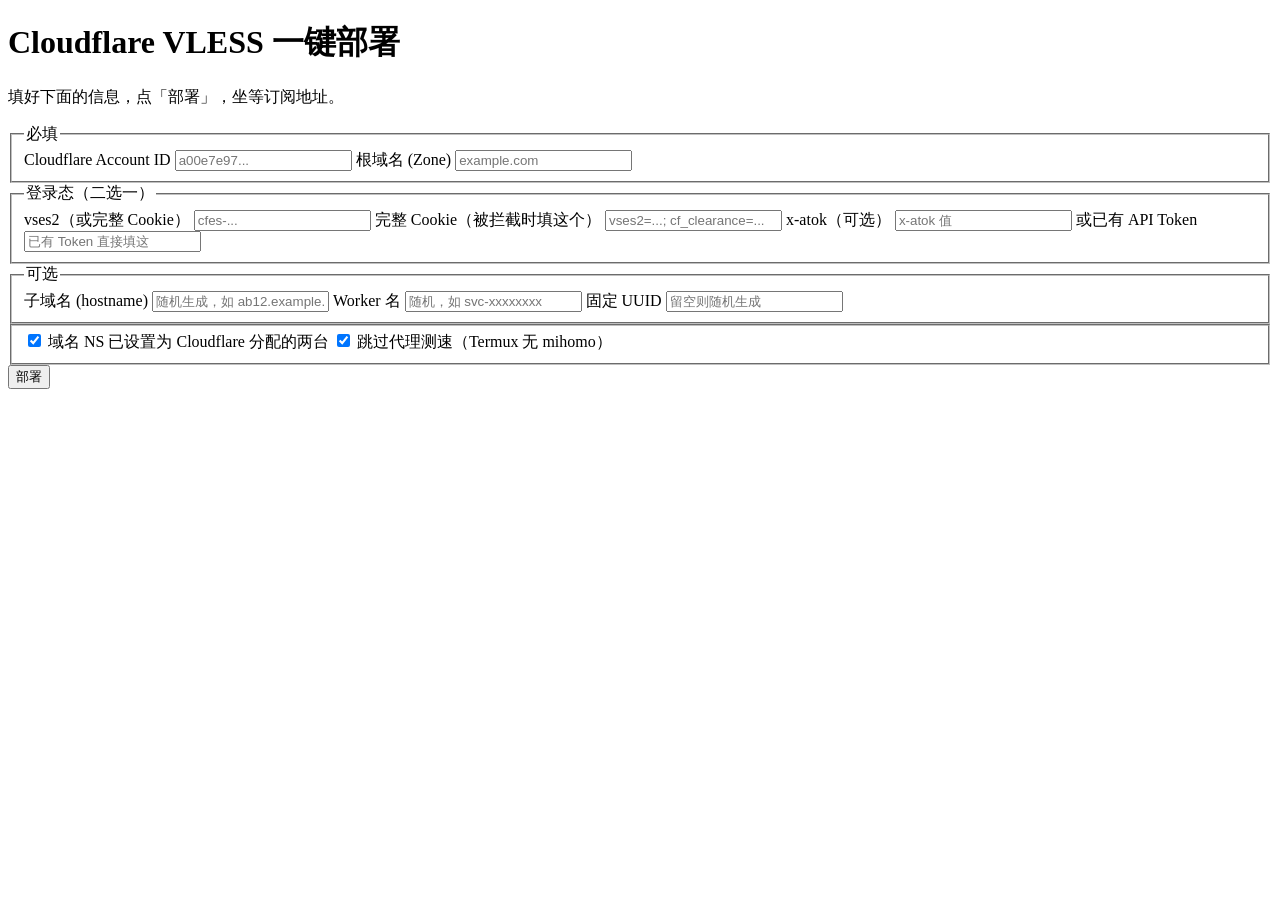
==== web/public/index.html @ 9e320de1 "feat: 网页版一键部署工具 (零依赖 Node Web UI) - lib/deploy.mjs: 抽出可调用部署核心 (runDeploy + 纯函数), 去掉 process.exit - w" ====
<!DOCTYPE html>
<html lang="zh-CN">
<head>
  <meta charset="UTF-8" />
  <meta name="viewport" content="width=device-width, initial-scale=1.0" />
  <title>Cloudflare VLESS 一键部署</title>
  <link rel="stylesheet" href="/style.css" />
</head>
<body>
  <main class="card">
    <h1>Cloudflare VLESS 一键部署</h1>
    <p class="sub">填好下面的信息，点「部署」，坐等订阅地址。</p>

    <form id="deploy-form">
      <fieldset>
        <legend>必填</legend>
        <label>Cloudflare Account ID
          <input type="text" name="accountId" placeholder="a00e7e97..." required />
        </label>
        <label>根域名 (Zone)
          <input type="text" name="zone" placeholder="example.com" required />
        </label>
      </fieldset>

      <fieldset>
        <legend>登录态（二选一）</legend>
        <label>vses2（或完整 Cookie）
          <input type="text" name="vses2" placeholder="cfes-..." autocomplete="off" />
        </label>
        <label>完整 Cookie（被拦截时填这个）
          <input type="text" name="cookie" placeholder="vses2=...; cf_clearance=..." autocomplete="off" />
        </label>
        <label>x-atok（可选）
          <input type="text" name="atok" placeholder="x-atok 值" autocomplete="off" />
        </label>
        <label>或已有 API Token
          <input type="text" name="token" placeholder="已有 Token 直接填这" autocomplete="off" />
        </label>
      </fieldset>

      <fieldset>
        <legend>可选</legend>
        <label>子域名 (hostname)
          <input type="text" name="hostname" placeholder="随机生成，如 ab12.example.com" />
        </label>
        <label>Worker 名
          <input type="text" name="workerName" placeholder="随机，如 svc-xxxxxxxx" />
        </label>
        <label>固定 UUID
          <input type="text" name="uuid" placeholder="留空则随机生成" />
        </label>
      </fieldset>

      <fieldset class="checks">
        <label class="check"><input type="checkbox" name="assumeNsReady" checked /> 域名 NS 已设置为 Cloudflare 分配的两台</label>
        <label class="check"><input type="checkbox" name="skipTest" checked /> 跳过代理测速（Termux 无 mihomo）</label>
      </fieldset>

      <button type="submit" id="deploy-btn">部署</button>
    </form>

    <section id="log" class="log" hidden></section>

    <section id="result" class="result" hidden>
      <h2>部署完成 🎉</h2>
      <p>订阅地址：</p>
      <div class="sub-row">
        <code id="sub-url"></code>
        <button id="copy-btn" type="button">复制</button>
      </div>
      <p class="hint">把这个地址导入 Clash Verge / v2rayN / Mihomo 即可使用。</p>
    </section>
  </main>

  <script src="/app.js"></script>
</body>
</html>
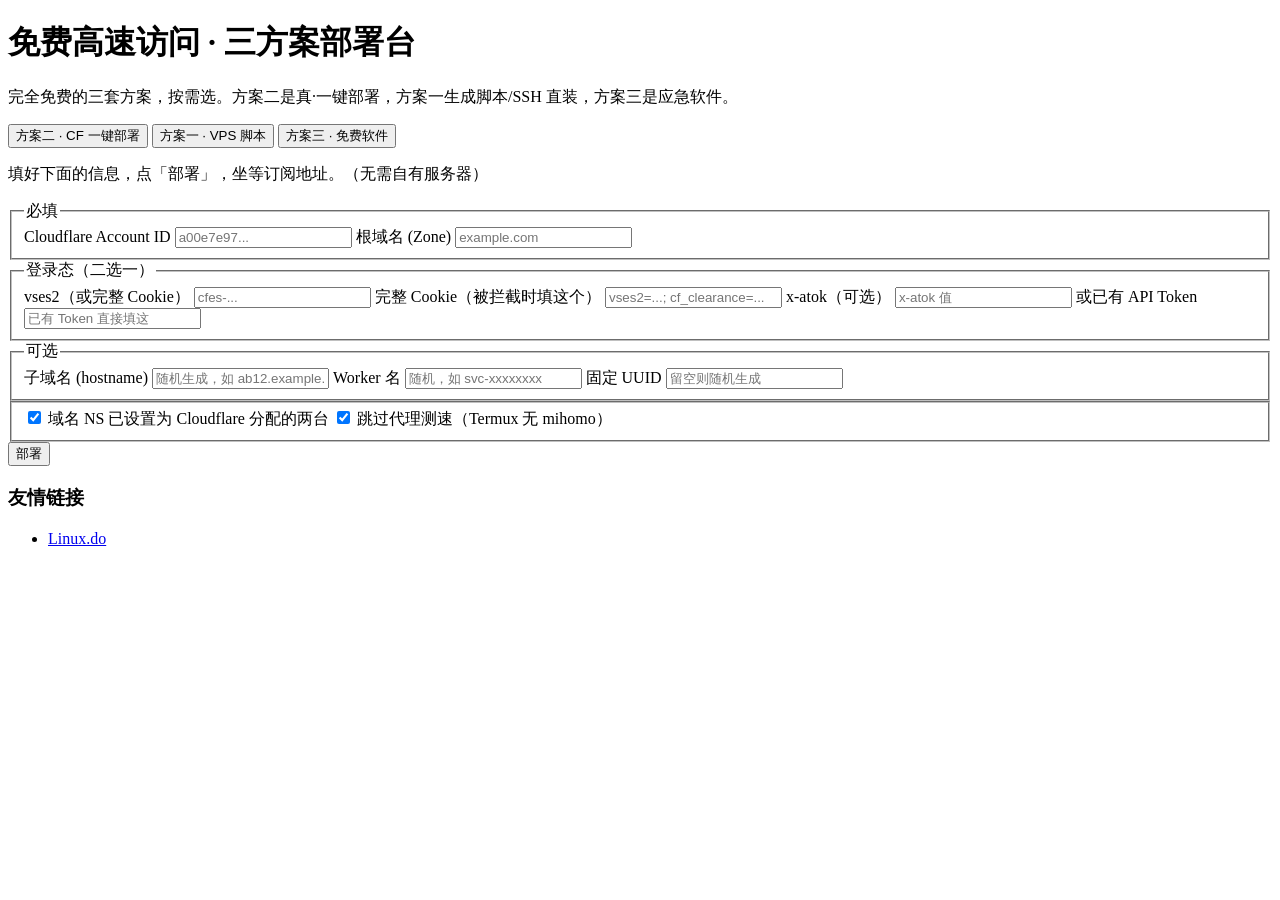
==== commit fc2dd356: "feat: 网站扩展为三方案部署台 (方案一 VPS 脚本 + 方案三 免费软件) - lib/gen-command.mjs: 非交互 sing-box 安装脚本生成器 (VLESS+Reality" ====
--- a/web/public/index.html
+++ b/web/public/index.html
@@ -3,73 +3,216 @@
 <head>
   <meta charset="UTF-8" />
   <meta name="viewport" content="width=device-width, initial-scale=1.0" />
-  <title>Cloudflare VLESS 一键部署</title>
+  <title>免费高速访问 · 三方案一键部署</title>
   <link rel="stylesheet" href="/style.css" />
 </head>
 <body>
   <main class="card">
-    <h1>Cloudflare VLESS 一键部署</h1>
-    <p class="sub">填好下面的信息，点「部署」，坐等订阅地址。</p>
-
-    <form id="deploy-form">
-      <fieldset>
-        <legend>必填</legend>
-        <label>Cloudflare Account ID
-          <input type="text" name="accountId" placeholder="a00e7e97..." required />
-        </label>
-        <label>根域名 (Zone)
-          <input type="text" name="zone" placeholder="example.com" required />
-        </label>
-      </fieldset>
-
-      <fieldset>
-        <legend>登录态（二选一）</legend>
-        <label>vses2（或完整 Cookie）
-          <input type="text" name="vses2" placeholder="cfes-..." autocomplete="off" />
-        </label>
-        <label>完整 Cookie（被拦截时填这个）
-          <input type="text" name="cookie" placeholder="vses2=...; cf_clearance=..." autocomplete="off" />
-        </label>
-        <label>x-atok（可选）
-          <input type="text" name="atok" placeholder="x-atok 值" autocomplete="off" />
-        </label>
-        <label>或已有 API Token
-          <input type="text" name="token" placeholder="已有 Token 直接填这" autocomplete="off" />
-        </label>
-      </fieldset>
-
-      <fieldset>
-        <legend>可选</legend>
-        <label>子域名 (hostname)
-          <input type="text" name="hostname" placeholder="随机生成，如 ab12.example.com" />
-        </label>
-        <label>Worker 名
-          <input type="text" name="workerName" placeholder="随机，如 svc-xxxxxxxx" />
-        </label>
-        <label>固定 UUID
-          <input type="text" name="uuid" placeholder="留空则随机生成" />
-        </label>
-      </fieldset>
-
-      <fieldset class="checks">
-        <label class="check"><input type="checkbox" name="assumeNsReady" checked /> 域名 NS 已设置为 Cloudflare 分配的两台</label>
-        <label class="check"><input type="checkbox" name="skipTest" checked /> 跳过代理测速（Termux 无 mihomo）</label>
-      </fieldset>
-
-      <button type="submit" id="deploy-btn">部署</button>
-    </form>
-
-    <section id="log" class="log" hidden></section>
-
-    <section id="result" class="result" hidden>
-      <h2>部署完成 🎉</h2>
-      <p>订阅地址：</p>
-      <div class="sub-row">
-        <code id="sub-url"></code>
-        <button id="copy-btn" type="button">复制</button>
-      </div>
-      <p class="hint">把这个地址导入 Clash Verge / v2rayN / Mihomo 即可使用。</p>
+    <h1>免费高速访问 · 三方案部署台</h1>
+    <p class="sub">完全免费的三套方案，按需选。方案二是真·一键部署，方案一生成脚本/SSH 直装，方案三是应急软件。</p>
+
+    <nav class="tabs">
+      <button class="tab active" data-tab="plan2">方案二 · CF 一键部署</button>
+      <button class="tab" data-tab="plan1">方案一 · VPS 脚本</button>
+      <button class="tab" data-tab="plan3">方案三 · 免费软件</button>
+    </nav>
+
+    <!-- ===================== 方案二 ===================== -->
+    <section id="plan2" class="tab-panel">
+      <p class="panel-hint">填好下面的信息，点「部署」，坐等订阅地址。（无需自有服务器）</p>
+      <form id="deploy-form">
+        <fieldset>
+          <legend>必填</legend>
+          <label>Cloudflare Account ID
+            <input type="text" name="accountId" placeholder="a00e7e97..." required />
+          </label>
+          <label>根域名 (Zone)
+            <input type="text" name="zone" placeholder="example.com" required />
+          </label>
+        </fieldset>
+        <fieldset>
+          <legend>登录态（二选一）</legend>
+          <label>vses2（或完整 Cookie）
+            <input type="text" name="vses2" placeholder="cfes-..." autocomplete="off" />
+          </label>
+          <label>完整 Cookie（被拦截时填这个）
+            <input type="text" name="cookie" placeholder="vses2=...; cf_clearance=..." autocomplete="off" />
+          </label>
+          <label>x-atok（可选）
+            <input type="text" name="atok" placeholder="x-atok 值" autocomplete="off" />
+          </label>
+          <label>或已有 API Token
+            <input type="text" name="token" placeholder="已有 Token 直接填这" autocomplete="off" />
+          </label>
+        </fieldset>
+        <fieldset>
+          <legend>可选</legend>
+          <label>子域名 (hostname)
+            <input type="text" name="hostname" placeholder="随机生成，如 ab12.example.com" />
+          </label>
+          <label>Worker 名
+            <input type="text" name="workerName" placeholder="随机，如 svc-xxxxxxxx" />
+          </label>
+          <label>固定 UUID
+            <input type="text" name="uuid" placeholder="留空则随机生成" />
+          </label>
+        </fieldset>
+        <fieldset class="checks">
+          <label class="check"><input type="checkbox" name="assumeNsReady" checked /> 域名 NS 已设置为 Cloudflare 分配的两台</label>
+          <label class="check"><input type="checkbox" name="skipTest" checked /> 跳过代理测速（Termux 无 mihomo）</label>
+        </fieldset>
+        <button type="submit" id="deploy-btn">部署</button>
+      </form>
+      <section id="log" class="log" hidden></section>
+      <section id="result" class="result" hidden>
+        <h2>部署完成 🎉</h2>
+        <p>订阅地址：</p>
+        <div class="sub-row">
+          <code id="sub-url"></code>
+          <button id="copy-btn" type="button">复制</button>
+        </div>
+        <p class="hint">把这个地址导入 Clash Verge / v2rayN / Mihomo 即可使用。</p>
+      </section>
     </section>
+
+    <!-- ===================== 方案一 ===================== -->
+    <section id="plan1" class="tab-panel" hidden>
+      <p class="panel-hint">免费小鸡（甲骨文/谷歌云/各路神仙机）上自建 sing-box。下方先生成安装脚本，再可选 SSH 直装。</p>
+
+      <div class="sub-tabs">
+        <button class="sub-tab active" data-sub="gen">① 生成安装脚本</button>
+        <button class="sub-tab" data-sub="ssh">② SSH 一键部署</button>
+        <button class="sub-tab" data-sub="lazy">懒人法 · fscarmen</button>
+      </div>
+
+      <!-- 生成脚本 -->
+      <div id="gen" class="sub-panel">
+        <fieldset>
+          <legend>脚本参数</legend>
+          <label>协议
+            <select name="protocol">
+              <option value="vless-reality">VLESS + Reality（推荐，免域名免证书）</option>
+              <option value="vless-ws">VLESS + WS + TLS（需域名证书）</option>
+              <option value="trojan">Trojan（需域名证书）</option>
+            </select>
+          </label>
+          <label>端口
+            <input type="text" name="port" value="443" />
+          </label>
+          <label>伪装域名 (Reality server_name)
+            <input type="text" name="serverName" value="www.apple.com" />
+          </label>
+          <label>固定 UUID（留空则脚本自动生成）
+            <input type="text" name="uuid" placeholder="留空随机" autocomplete="off" />
+          </label>
+          <label>客户端备注名
+            <input type="text" name="name" value="CF-VPS" />
+          </label>
+        </fieldset>
+        <button type="button" id="gen-btn">生成命令</button>
+        <section id="gen-out" class="result" hidden>
+          <p>复制下面的脚本，在 VPS 上 <code>bash &lt;脚本&gt;</code> 直接跑：</p>
+          <pre id="gen-script" class="code-block"></pre>
+          <div class="sub-row">
+            <button id="gen-copy" type="button">复制脚本</button>
+          </div>
+        </section>
+      </div>
+
+      <!-- SSH 直装 -->
+      <div id="ssh" class="sub-panel" hidden>
+        <fieldset>
+          <legend>VPS 连接信息</legend>
+          <label>主机地址 (host)
+            <input type="text" name="sshHost" placeholder="1.2.3.4 或 vps.example.com" autocomplete="off" />
+          </label>
+          <label>SSH 端口
+            <input type="text" name="sshPort" value="22" />
+          </label>
+          <label>用户名
+            <input type="text" name="sshUser" placeholder="root" autocomplete="off" />
+          </label>
+          <label>密码
+            <input type="password" name="sshPass" placeholder="VPS 登录密码" autocomplete="off" />
+          </label>
+        </fieldset>
+        <fieldset>
+          <legend>脚本参数（同「生成脚本」）</legend>
+          <label>协议
+            <select name="sshProtocol">
+              <option value="vless-reality">VLESS + Reality（推荐）</option>
+              <option value="vless-ws">VLESS + WS + TLS</option>
+              <option value="trojan">Trojan</option>
+            </select>
+          </label>
+          <label>端口
+            <input type="text" name="sshPort2" value="443" />
+          </label>
+          <label>伪装域名
+            <input type="text" name="sshServerName" value="www.apple.com" />
+          </label>
+        </fieldset>
+        <button type="button" id="ssh-btn">SSH 一键部署</button>
+        <section id="ssh-log" class="log" hidden></section>
+        <section id="ssh-result" class="result" hidden>
+          <h2>部署完成 🎉</h2>
+          <p>分享链接：</p>
+          <div class="sub-row">
+            <code id="ssh-url"></code>
+            <button id="ssh-copy" type="button">复制</button>
+          </div>
+          <p class="hint">复制到 v2rayN / Clash 即可使用。</p>
+        </section>
+      </div>
+
+      <!-- 懒人法 -->
+      <div id="lazy" class="sub-panel" hidden>
+        <p>社区一键脚本（交互式菜单，跑起来后按提示选 <b>安装 sing-box → VLESS-Reality → 端口 443</b>）：</p>
+        <pre class="code-block">bash &lt;(curl -fsSL https://raw.githubusercontent.com/fscarmen/sing-box/main/sing-box.sh)</pre>
+        <p class="hint">跑完屏幕会输出 <code>vless://...</code> 链接，直接丢进客户端即可。注意：菜单是交互式的，SSH 直装请改用上方「生成安装脚本」方式（非交互）。</p>
+      </div>
+    </section>
+
+    <!-- ===================== 方案三 ===================== -->
+    <section id="plan3" class="tab-panel" hidden>
+      <p class="panel-hint">不折腾服务器时的应急方案，纯客户端软件，手机党友好。</p>
+      <div class="cards">
+        <div class="info-card">
+          <h3>nthlink</h3>
+          <p>主打“一键就能用”，Win / macOS / 安卓端无需复杂配置，不限速。节点少，晚高峰略挤。</p>
+          <a href="https://nthlink.com/" target="_blank" rel="noopener">官网下载 ↗</a>
+        </div>
+        <div class="info-card">
+          <h3>Lantern（蓝灯）</h3>
+          <p>老牌免费客户端，注册后可用一定额度。免费层有流量/速度限制，部分节点易被针对性封锁。</p>
+          <a href="https://getlantern.org/" target="_blank" rel="noopener">官网下载 ↗</a>
+        </div>
+        <div class="info-card">
+          <h3>Cloudflare WARP</h3>
+          <p>1.1.1.1 客户端一键连。若开通 CF Zero Trust，可获更稳定高速流量。系统级 VPN，适合兜底。</p>
+          <a href="https://one.one.one.one/" target="_blank" rel="noopener">官网 ↗</a>
+        </div>
+        <div class="info-card">
+          <h3>ProtonVPN</h3>
+          <p>永久免费层不限流量，速度有限但极度抗封锁。适合长期挂一个保底通道。</p>
+          <a href="https://protonvpn.com/" target="_blank" rel="noopener">官网 ↗</a>
+        </div>
+      </div>
+
+      <div class="gift">
+        <h3>附赠：0 成本注册美区 Apple ID</h3>
+        <ol>
+          <li>浏览器打开 <code>https://www.icloud.com.cn/</code>，地区选 <b>美国</b>。</li>
+          <li>手机号<b>直接填你的 +86 手机号</b>（可正常收验证码）。</li>
+          <li>注册好后去 App Store 登录，即可下载 Shadowrocket / Stash 等（仅下 App，<b>别绑国区付款方式</b>）。</li>
+        </ol>
+      </div>
+    </section>
+
+    <footer class="friend-links">
+      <h3>友情链接</h3>
+      <ul><li><a href="https://linux.do" target="_blank" rel="noopener">Linux.do</a></li></ul>
+    </footer>
   </main>
 
   <script src="/app.js"></script>
